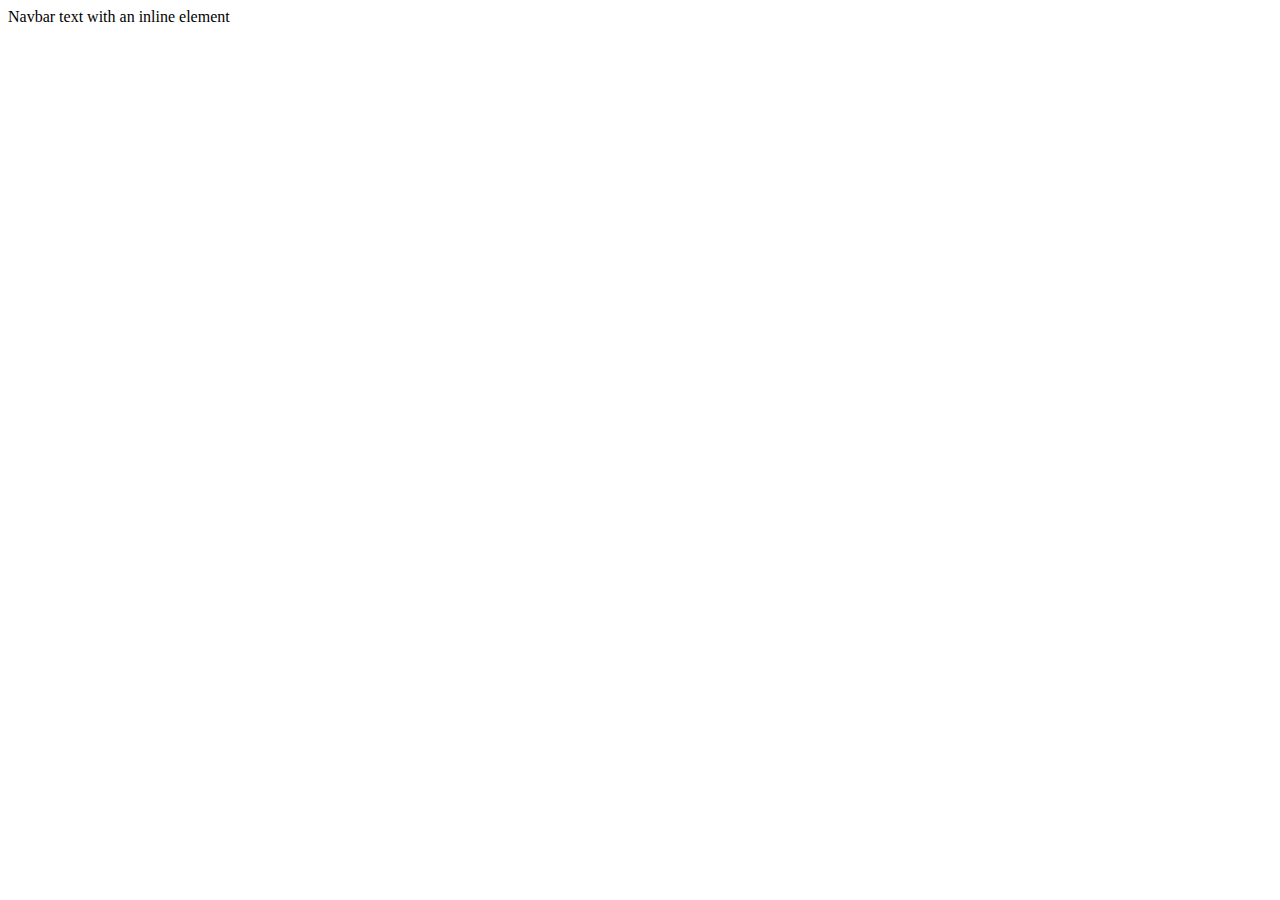
==== index.html @ 80b3257d "first commit" ====
<!DOCTYPE html>
<html lang="en">
<head>
    <meta charset="UTF-8">
    <meta name="viewport" content="width=, initial-scale=1.0">
    <title>Html Esencial</title>
</head>
<body>
    <nav class="navbar navbar-light bg-light">
        <div class="container-fluid">
          <span class="navbar-text">
            Navbar text with an inline element
          </span>
        </div>
      </nav>
    
</body>
</html>
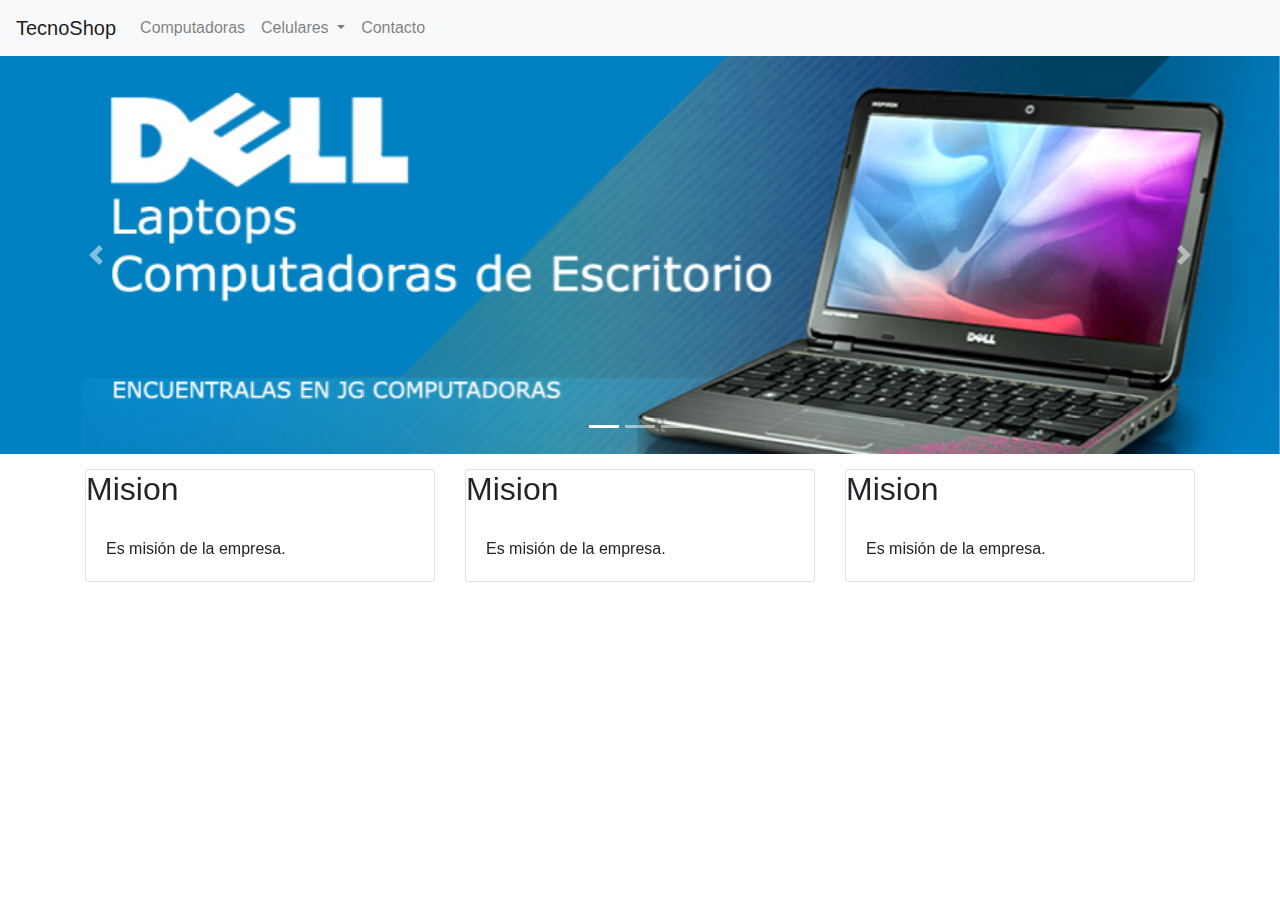
==== commit 150ac735: "add mi primera pagina" ====
--- a/index.html
+++ b/index.html
@@ -1,18 +1,113 @@
 <!DOCTYPE html>
-<html lang="en">
+<html>
 <head>
-    <meta charset="UTF-8">
-    <meta name="viewport" content="width=, initial-scale=1.0">
-    <title>Html Esencial</title>
+	<meta charset="utf-8">
+	<meta name="viewport" content="width=device-width, initial-scale=1, shrink-to-fit=no">
+
+	<title>Taller 2</title>
+	<link rel="stylesheet" type="text/css" href="css/bootstrap.min.css">
+	<link rel="stylesheet" type="text/css" href="css/mi-estilo.css">
+	
 </head>
 <body>
-    <nav class="navbar navbar-light bg-light">
-        <div class="container-fluid">
-          <span class="navbar-text">
-            Navbar text with an inline element
-          </span>
-        </div>
-      </nav>
-    
+
+	<nav class="navbar navbar-expand-lg navbar-light bg-light">
+		<a class="navbar-brand" href="index.html">TecnoShop</a>
+		<button class="navbar-toggler" type="button" data-toggle="collapse" data-target="#navbarSupportedContent" aria-controls="navbarSupportedContent" aria-expanded="false" aria-label="Toggle navigation">
+			<span class="navbar-toggler-icon"></span>
+		</button>
+
+		<div class="collapse navbar-collapse" id="navbarSupportedContent">
+			<ul class="navbar-nav mr-auto">
+				<li class="nav-item">
+					<a class="nav-link" href="computadoras.html">Computadoras</a>
+				</li>
+				<li class="nav-item dropdown">
+					<a class="nav-link dropdown-toggle" href="#" id="navbarDropdown" role="button" data-toggle="dropdown" aria-haspopup="true" aria-expanded="false">
+						Celulares
+					</a>
+					<div class="dropdown-menu" aria-labelledby="navbarDropdown">
+						<a class="dropdown-item" href="iphonex.html">iPhone X</a>
+						<a class="dropdown-item" href="mimoto.html">Moto G 5s</a>
+						<div class="dropdown-divider"></div>
+						<a class="dropdown-item" href="s9.html">Samsung S9</a>
+					</div>
+				</li>
+				<li class="nav-item">
+					<a class="nav-link" href="contacto.html">Contacto</a>
+				</li>
+			</ul>
+		</div>
+	</nav>
+
+	<div id="carouselExampleIndicators" class="carousel slide" data-ride="carousel">
+		<ol class="carousel-indicators">
+			<li data-target="#carouselExampleIndicators" data-slide-to="0" class="active"></li>
+			<li data-target="#carouselExampleIndicators" data-slide-to="1"></li>
+			<li data-target="#carouselExampleIndicators" data-slide-to="2"></li>
+		</ol>
+		<div class="carousel-inner">
+			<div class="carousel-item active">
+				<img class="d-block w-100" src="img/ind-img-1.png" alt="First slide">
+			</div>
+			<div class="carousel-item">
+				<img class="d-block w-100" src="img/ind-img-2.jpg" alt="Second slide">
+			</div>
+			<div class="carousel-item">
+				<img class="d-block w-100" src="img/ind-img-3.png" alt="Third slide">
+			</div>
+		</div>
+		<a class="carousel-control-prev" href="#carouselExampleIndicators" role="button" data-slide="prev">
+			<span class="carousel-control-prev-icon" aria-hidden="true"></span>
+			<span class="sr-only">Previous</span>
+		</a>
+		<a class="carousel-control-next" href="#carouselExampleIndicators" role="button" data-slide="next">
+			<span class="carousel-control-next-icon" aria-hidden="true"></span>
+			<span class="sr-only">Next</span>
+		</a>
+	</div>
+
+	<main>
+		<div class="container">
+			<div class="row">
+				<div class="col-md-4">
+					<div class="card">
+					  <h2>Mision</h2>
+					  <div class="card-body">
+					    <p class="card-text">Es misión de la empresa.</p>
+					  </div>
+					</div>
+					
+				</div>
+				<div class="col-md-4">
+					<div class="card">
+					   <h2>Mision</h2>
+					  <div class="card-body">
+					    <p class="card-text">Es misión de la empresa.</p>
+					  </div>
+					</div>
+					
+				</div>
+
+				<div class="col-md-4">
+					<div class="card">
+					   <h2>Mision</h2>
+					  <div class="card-body">
+					    <p class="card-text">Es misión de la empresa.</p>
+					  </div>
+					</div>
+					
+				</div>
+				
+			</div>
+		</div>
+	</main>
+
+
+
+
+	<script src="js/jquery.min.js"></script>
+	<script src="js/popper.min.js"></script>
+	<script src="js/bootstrap.min.js"></script>
 </body>
 </html>--- a/css/mi-estilo.css
+++ b/css/mi-estilo.css
@@ -0,0 +1,4 @@
+.card {
+	margin-bottom: 15px;
+	margin-top: 15px;
+}